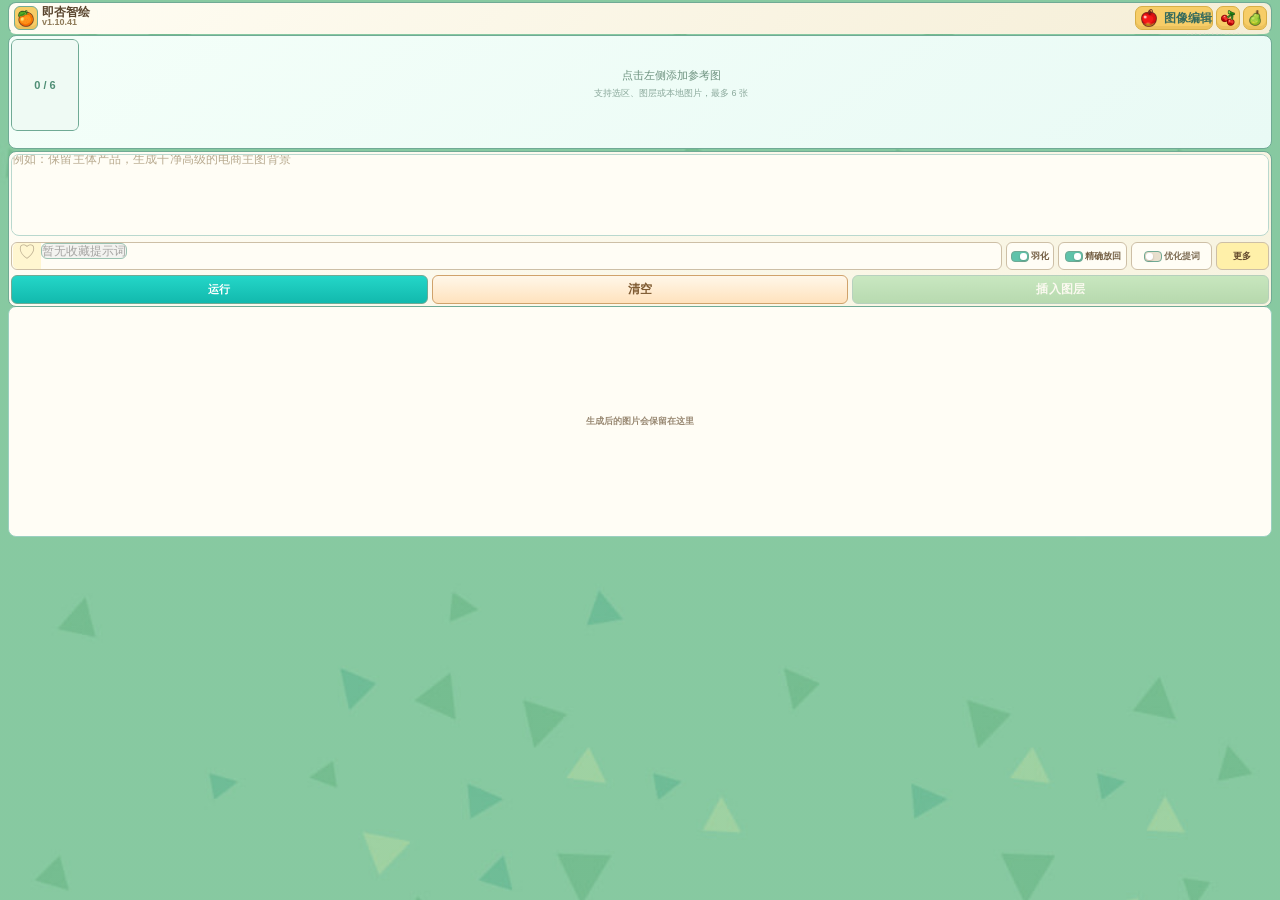
==== plugin/index.html @ f8a21dc6 "Restore Photoshop plugin v1.10.41" ====
<!doctype html>
<html lang="zh-CN">
  <head>
    <meta charset="UTF-8" />
    <meta name="viewport" content="width=device-width, initial-scale=1.0" />
  <title></title>
  <link rel="stylesheet" href="styles-v1.7.77.css?v=1.10.41" />
  <style>
    #referenceList > #referenceAddWrap {
      position: relative !important;
      display: block !important;
      flex: 0 0 68px !important;
      width: 68px !important;
      min-width: 68px !important;
      max-width: 68px !important;
      height: 92px !important;
      min-height: 92px !important;
      max-height: 92px !important;
      margin: 0 1px 0 0 !important;
      border-radius: 6px !important;
      overflow: hidden !important;
    }

    #referenceList > #referenceAddWrap > #referenceAdd {
      display: block !important;
      width: 68px !important;
      min-width: 68px !important;
      max-width: 68px !important;
      height: 92px !important;
      min-height: 92px !important;
      max-height: 92px !important;
      border-radius: 6px !important;
    }

    #referenceList > #referenceAddWrap.is-menu-open {
      overflow: visible !important;
    }

    #referenceList:not(.has-references)::before,
    #referenceList:not(.has-references)::after,
    #referenceQuickActions,
    #referenceQuickActions * {
      display: none !important;
      content: none !important;
      visibility: hidden !important;
      opacity: 0 !important;
      pointer-events: none !important;
    }
  </style>
  </head>
  <body>
    <main id="appShell" class="app-shell" style="padding-top:0;margin-top:0;">
      <div class="plugin-identity" style="margin-top:0;">
        <div id="brandSettingsOpen" class="brand-lockup" role="button" tabindex="0" title="检查更新" aria-label="检查即杏智绘更新" style="position:absolute;left:5px;top:50%;transform:translateY(-50%);width:88px;">
          <span class="brand-icon-shell" aria-hidden="true">
            <img class="brand-icon" src="assets/animal-island-ui/images/brand-fruit-logo.png" alt="" />
          </span>
          <div class="brand-copy">
            <strong id="pluginName" class="plugin-name">即杏智绘</strong>
            <span id="pluginVersion" class="plugin-version" role="button" tabindex="0" title="检查更新">v1.10.41</span>
          </div>
        </div>
        <div id="notificationLayer" class="notification-layer is-hidden" aria-live="polite">
          <div id="status" class="status-bar is-hidden" role="status">
            <span id="statusIcon" class="status-dot" aria-hidden="true">i</span>
            <div class="status-copy">
              <strong id="statusTitle">准备就绪</strong>
              <small id="statusDetail">请先在 Photoshop 中框选要修改的区域</small>
            </div>
            <span id="statusClose" class="status-close" role="button" tabindex="0" aria-label="关闭通知">X</span>
          </div>
        </div>
        <nav id="workspaceTabs" class="workspace-tabs" aria-label="工作页面">
          <span class="workspace-tab-shell is-active"><img class="workspace-shell-icon" src="assets/animal-island-ui/images/menu-fruit-editor.png" alt="" /><span class="workspace-shell-label workspace-shell-label-editor">图像编辑</span><button id="editorWorkspaceTab" class="workspace-tab is-active" type="button" aria-selected="true" aria-label="图像编辑"></button></span>
          <span class="workspace-tab-shell workspace-tab-shell-outfit" hidden aria-hidden="true"><img class="workspace-shell-icon" src="assets/animal-island-ui/images/menu-fruit-outfit.png" alt="" /><span class="workspace-shell-label workspace-shell-label-outfit">模特换装</span><button id="outfitWorkspaceTab" class="workspace-tab" type="button" aria-selected="false" aria-label="模特换装" tabindex="-1"></button></span>
          <span class="workspace-tab-shell"><img class="workspace-shell-icon" src="assets/animal-island-ui/images/menu-fruit-arena.png" alt="" /><span class="workspace-shell-label workspace-shell-label-library">词库</span><button id="styleLibraryOpen" class="workspace-tab style-library-open" type="button" aria-selected="false" aria-label="打开 GPT-Image2 词库" title="词库"></button></span>
          <span class="workspace-tab-shell"><img class="workspace-shell-icon" src="assets/animal-island-ui/images/menu-fruit-settings.png" alt="" /><span class="workspace-shell-label workspace-shell-label-settings">设置</span><button id="settingsWorkspaceTab" class="workspace-tab" type="button" aria-selected="false" aria-label="设置"></button></span>
        </nav>
      </div>
      <div id="editorWorkspace" class="workspace-view">

      <section class="workflow-card source-card">
        <div id="referenceStrip" class="reference-strip">
          <div id="referenceList" class="reference-list" aria-live="polite">
            <span id="referenceEmptyHint" class="reference-hint">点击左侧添加参考图<br /><small>支持选区、图层或本地图片，最多 6 张</small></span>
            <div id="referenceAddWrap" class="reference-add-wrap">
            <button id="referenceAdd" class="reference-add" type="button" aria-label="添加参考图" aria-expanded="false" title="选择参考图来源">
              <span class="reference-add-symbol" aria-hidden="true"></span>
              <span id="referenceCount" class="reference-add-count">0 / 6</span>
            </button>
            <div id="referenceSourceMenu" class="reference-source-menu is-menu-hidden" role="menu" aria-label="参考图来源">
              <button id="referenceFromSelection" type="button" role="menuitem">选区</button>
              <button id="referenceFromLayer" type="button" role="menuitem">图层</button>
              <button id="referenceFromLocal" type="button" role="menuitem">本地</button>
            </div>
            <div id="referenceQuickActions" class="reference-quick-actions" aria-label="参考图操作" style="display:none !important;">
              <button id="referenceQuickLayer" class="reference-quick-button" type="button" style="position:absolute !important;top:8px !important;left:8px !important;right:8px !important;width:auto !important;height:24px !important;display:block !important;">图层</button>
              <button id="referenceQuickSelection" class="reference-quick-button" type="button" style="position:absolute !important;top:40px !important;left:8px !important;right:8px !important;width:auto !important;height:24px !important;display:block !important;">选区</button>
              <button id="referenceQuickClear" class="reference-quick-button reference-quick-clear" type="button" style="position:absolute !important;top:72px !important;left:8px !important;right:8px !important;width:auto !important;height:24px !important;display:block !important;">清空</button>
            </div>
            </div>
          </div>
        </div>

      </section>

      <section class="workflow-card prompt-area prompt-card" aria-labelledby="promptHeading">
        <div class="section-heading compact">
          <h2 id="promptHeading"><span class="section-number" aria-hidden="true">02</span>提示词</h2>
          <div id="promptMentionMenu" class="prompt-mention-menu is-hidden" role="listbox" aria-label="选择参考图标记"></div>
          <span id="promptCount">0 / 20000 · Ctrl+Enter 运行</span>
        </div>
        <div class="prompt-editor-shell">
          <textarea
            id="prompt"
            class="prompt-editor"
            rows="5"
            maxlength="20000"
            placeholder="例如：保留主体产品，生成干净高级的电商主图背景"
          ></textarea>
          <textarea id="promptContinuationCapture" class="prompt-continuation-capture is-hidden" maxlength="20000" tabindex="-1" aria-label="继续输入提示词"></textarea>
          <span id="promptContinuationCaret" class="prompt-continuation-caret is-hidden" aria-hidden="true"></span>
        </div>
        <div id="promptOptimizationReview" class="prompt-optimization-review is-hidden" role="region" aria-labelledby="promptOptimizationReviewTitle" aria-hidden="true">
          <section class="prompt-optimization-dialog">
            <div class="prompt-optimization-heading">
              <h2 id="promptOptimizationReviewTitle">优化结果预览</h2>
            </div>
            <div class="prompt-editor-shell prompt-optimization-result-shell">
              <textarea id="promptOptimizationResult" class="prompt-editor" rows="5" readonly aria-label="优化后的提示词"></textarea>
            </div>
            <div class="prompt-optimization-actions">
              <button id="promptOptimizationKeep" class="action-button" type="button">保留原文</button>
              <button id="promptOptimizationAccept" class="primary-button" type="button">采用优化稿</button>
            </div>
          </section>
        </div>
        <div class="prompt-actions-row" aria-label="提示词工具">
          <div class="favorite-prompt-control">
            <button id="favoritePrompt" class="utility-button prompt-tool-button" type="button" aria-label="收藏提示词" aria-pressed="false" title="收藏提示词" disabled><span class="favorite-heart" aria-hidden="true">&#x2661;</span></button>
            <div class="prompt-library-slot">
              <select id="promptLibrary" aria-label="收藏提示词" disabled>
                <option value="">暂无收藏提示词</option>
              </select>
            </div>
          </div>
          <div class="prompt-inline-switches">
          <label id="maskFeatherControl" class="precision-row" for="maskFeatherEnabled" role="switch" tabindex="0" aria-checked="true" title="羽化蒙版：默认50px，可在设置中修改">
            <input id="maskFeatherEnabled" class="prompt-optimizer-input" type="checkbox" checked />
            <span class="prompt-optimizer-switch" aria-hidden="true"><span class="prompt-optimizer-knob"></span></span>
            <span class="precision-label">羽化</span>
          </label>
          <label id="precisionPlacementToggle" class="precision-row" for="precisionPlacement" role="switch" tabindex="0" aria-checked="true" title="精确放回原选区位置、尺寸和蒙版">
            <input id="precisionPlacement" class="prompt-optimizer-input" type="checkbox" checked />
            <span class="prompt-optimizer-switch" aria-hidden="true"><span class="prompt-optimizer-knob"></span></span>
            <span class="precision-label">精确放回</span>
          </label>
          <label id="optimizePromptToggle" class="precision-row prompt-optimizer-toggle" for="optimizePromptBeforeRun" role="switch" tabindex="0" aria-checked="false" title="运行前使用参考图和提示词进行优化">
            <input id="optimizePromptBeforeRun" class="prompt-optimizer-input" type="checkbox" />
            <span class="prompt-optimizer-switch" aria-hidden="true"><span class="prompt-optimizer-knob"></span></span>
            <span class="precision-label prompt-optimizer-label">优化提词</span>
          </label>

          </div>
          <button id="editorMoreToggle" class="utility-button prompt-tool-button" type="button" aria-expanded="false" aria-controls="editorMorePanel"><span>更多</span></button>
        </div>
        <div class="prompt-editor-actions">
          <button id="run" class="primary-button" type="button">运行</button>
          <button id="editorClear" class="action-button" type="button">清空</button>
          <button id="insert" class="action-button" type="button" disabled>插入图层</button>
        </div>
        <div id="editorMorePanel" class="editor-more-panel is-hidden" role="region" aria-label="更多设置">
      <div class="auto-repair-controls" aria-label="自动修图">
          <select id="autoRepairPart" aria-label="自动识别区域">
            <option value="auto">自动识别</option><option value="head">头</option>
            <option value="upper">上衣</option><option value="lower">下装</option><option value="shoes">鞋</option>
          </select>
          <button id="autoRepairDetect" class="action-button" type="button" title="仅本地识别选区，不生成、不计费">自动框选</button>
          <button id="autoRepairRun" class="primary-button" type="button" title="请先添加参考图；自动框选、修图并精确回填一张">一键修图</button>
        </div>
        <div class="parameter-row">
          <div class="parameter-field model-field">
            <span>模型渠道</span>
            <select id="modelChannel">
              <option value="gpt-image-2.5-sunburst" data-short-label="2.5 Subrt" selected>Image 2.5 Subrt</option>
              <option value="gpt-image-2.6-sunburst" data-short-label="2.6 Subrt">Image 2.6 Subrt</option>
              <option value="gpt-image-2.5-flare" data-short-label="2.5 Flare">Image 2.5 Flare</option>
              <option value="gemini-nano-banana-2.1">Gemini 2.1</option>
              <option value="seedream-5.5">Seedream 5.5</option>
            </select>
          </div>

          <div class="parameter-field ratio-field">
            <span>工作模式 / 比例</span>
            <select id="aspectRatio">
              <option value="auto" selected>修图模式</option>
              <option value="1:1">1:1</option>
              <option value="16:9">16:9</option>
              <option value="9:16">9:16</option>
              <option value="4:3">4:3</option>
              <option value="3:4">3:4</option>
              <option value="3:2">3:2</option>
              <option value="2:3">2:3</option>
              <option value="3:1">3:1</option>
              <option value="1:3">1:3</option>
              <option value="21:9">21:9</option>
              <option value="9:21">9:21</option>
              <option value="5:4">5:4</option>
              <option value="4:5">4:5</option>
              <option value="4:1">4:1</option>
              <option value="1:4">1:4</option>
              <option value="8:1">8:1</option>
              <option value="1:8">1:8</option>
              <option value="2:1">2:1</option>
              <option value="1:2">1:2</option>
            </select>
          </div>

          <div class="parameter-field resolution-field">
            <span>分辨率</span>
            <select id="resolution">
              <option value="1K" selected>1K</option>
              <option value="2K">2K</option>
              <option value="4K">4K</option>
            </select>
          </div>

          <div class="parameter-field count-field">
            <span>生成数量</span>
            <select id="generationCount">
              <option value="1" selected>1 张</option>
              <option value="2">2 张</option>
              <option value="3">3 张</option>
              <option value="4">4 张</option>
            </select>
          </div>
        </div>

        </div>
      </section>

      </div>

      <section id="outfitWorkspace" class="outfit-workspace workspace-view is-hidden" aria-label="创作工具" hidden aria-hidden="true">
        <nav class="creative-tool-tabs" aria-label="创作工具菜单">
          <button id="creativeOutfitTab" class="creative-tool-tab is-active" type="button" aria-selected="true">模特换装</button>
          <button id="creativeProductTab" class="creative-tool-tab" type="button" aria-selected="false">商品主图 / 场景图</button>
          <button id="creativePendingTabOne" class="creative-tool-tab" type="button" aria-selected="false">待添加</button>
          <button id="creativePendingTabTwo" class="creative-tool-tab" type="button" aria-selected="false">待添加</button>
        </nav>
        <div id="outfitPrimaryActions" class="primary-actions outfit-primary-actions outfit-primary-actions-fixed">
          <button id="outfitRun" class="primary-button" type="button">开始换装</button>
          <button id="outfitStop" class="action-button" type="button" disabled>停止</button>
          <button id="outfitInsert" class="action-button" type="button" disabled>插入图层</button>
        </div>

        <div id="creativeOutfitPanel">
        <div class="outfit-metrics" aria-label="换装任务状态">
          <div class="outfit-metric-card">
            <span>模特姿势图</span>
            <strong id="outfitTargetMetric">未获取</strong>
            <small>选区、图层或本地添加</small>
          </div>
          <div class="outfit-metric-card">
            <span>服装参考</span>
            <strong id="outfitGarmentMetric">0 张</strong>
            <small>选区、图层或本地添加</small>
          </div>
          <div class="outfit-metric-card">
            <span>生成任务</span>
            <strong id="outfitTaskMetric">0 个</strong>
            <small>并发/历史查询</small>
          </div>
          <div class="outfit-metric-card">
            <span>生成结果</span>
            <strong id="outfitResultMetric">0 张</strong>
            <small>下方历史可复用</small>
          </div>
        </div>

        <section class="workflow-card outfit-source-card" aria-labelledby="outfitSourceHeading">
          <div class="section-heading compact">
            <h2 id="outfitSourceHeading"><span class="section-number" aria-hidden="true">01</span>换装素材</h2>
            <span id="outfitReferenceCount" class="count-badge">0 张服装参考</span>
          </div>
          <div class="outfit-source-grid">
            <div class="outfit-source-item is-target">
              <div class="outfit-source-label">
                <strong>模特姿势图</strong>
                <span>必填 · 决定姿势与回填位置</span>
              </div>
              <div id="outfitTargetAddWrap" class="outfit-material-tile outfit-target-tile">
                <img id="outfitTargetPreview" class="outfit-preview-image is-hidden" alt="模特姿势图预览" />
                <button id="outfitCaptureTarget" class="reference-add outfit-material-add" type="button" aria-label="添加模特姿势图" aria-expanded="false" title="选择模特姿势图来源">
                  <span id="outfitTargetEmpty" class="outfit-add-glyph" aria-hidden="true">＋</span>
                </button>
                <div id="outfitTargetSourceMenu" class="reference-source-menu outfit-material-menu is-menu-hidden" role="menu" aria-label="模特姿势图来源">
                  <button id="outfitAddTargetSelection" type="button" role="menuitem">从选区获取</button>
                  <button id="outfitAddTargetLayer" type="button" role="menuitem">从图层获取</button>
                  <button id="outfitAddTargetLocal" type="button" role="menuitem">从本地添加</button>
                </div>
                <button id="outfitClearTarget" class="reference-remove outfit-material-remove is-hidden" type="button" aria-label="移除模特姿势图">×</button>
              </div>
            </div>

            <div class="outfit-source-item is-face">
              <div class="outfit-source-label">
                <strong>模特人脸图</strong>
                <span>必填 · 保持人物身份</span>
              </div>
              <div id="outfitFaceAddWrap" class="outfit-material-tile">
                <img id="outfitFacePreview" class="outfit-preview-image is-hidden" alt="模特人脸图预览" />
                <button id="outfitFaceAdd" class="reference-add outfit-material-add" type="button" aria-label="添加模特人脸图" aria-expanded="false" title="选择模特人脸图来源">
                  <span id="outfitFaceEmpty" class="outfit-add-glyph" aria-hidden="true">＋</span>
                </button>
                <div id="outfitFaceSourceMenu" class="reference-source-menu outfit-material-menu is-menu-hidden" role="menu" aria-label="模特人脸图来源">
                  <button id="outfitAddFaceSelection" type="button" role="menuitem">从选区获取</button>
                  <button id="outfitAddFaceLayer" type="button" role="menuitem">从图层获取</button>
                  <button id="outfitAddFaceLocal" type="button" role="menuitem">从本地添加</button>
                </div>
                <button id="outfitClearFace" class="reference-remove outfit-material-remove is-hidden" type="button" aria-label="移除模特人脸图">×</button>
              </div>
            </div>

            <div class="outfit-source-item outfit-background-reference is-background">
              <div class="outfit-source-label outfit-background-label">
                <strong>场景背景图</strong>
                <span id="outfitBackgroundOrdinal">选填 · 生成时作为附图4</span>
              </div>
              <div id="outfitBackgroundAddWrap" class="outfit-material-tile outfit-background-tile">
                <img id="outfitBackgroundPreview" class="outfit-preview-image is-hidden" alt="场景背景图预览" />
                <button id="outfitBackgroundAdd" class="reference-add outfit-material-add" type="button" aria-label="添加场景背景图" aria-expanded="false" title="选择场景背景图来源">
                  <span id="outfitBackgroundEmpty" class="outfit-add-glyph" aria-hidden="true">＋</span>
                </button>
                <div id="outfitBackgroundSourceMenu" class="reference-source-menu outfit-material-menu is-menu-hidden" role="menu" aria-label="场景背景图来源">
                  <button id="outfitAddBackgroundSelection" type="button" role="menuitem">从选区获取</button>
                  <button id="outfitAddBackgroundLayer" type="button" role="menuitem">从图层获取</button>
                  <button id="outfitAddBackgroundLocal" type="button" role="menuitem">从本地添加</button>
                </div>
                <button id="outfitClearBackground" class="reference-remove outfit-material-remove is-hidden" type="button" aria-label="移除场景背景图">×</button>
              </div>
            </div>

          </div>
        </section>

        <section class="workflow-card outfit-settings-card" aria-labelledby="outfitSettingsHeading">
          <div class="section-heading compact">
            <h2 id="outfitSettingsHeading"><span class="section-number" aria-hidden="true">02</span>服饰参考方式</h2>
          </div>

          <div class="outfit-type-row" role="radiogroup" aria-label="换装范围">
            <button class="outfit-type-option is-selected" type="button" role="radio" data-outfit-mode="full" aria-checked="true">
              <span class="outfit-type-radio-dot" aria-hidden="true"></span>
              <span class="outfit-type-copy"><strong>全身服装</strong></span>
            </button>
            <button class="outfit-type-option" type="button" role="radio" data-outfit-mode="separates" aria-checked="false">
              <span class="outfit-type-radio-dot" aria-hidden="true"></span>
              <span class="outfit-type-copy"><strong>上衣+裤子</strong></span>
            </button>
            <button class="outfit-type-option" type="button" role="radio" data-outfit-mode="separatesShoes" aria-checked="false">
              <span class="outfit-type-radio-dot" aria-hidden="true"></span>
              <span class="outfit-type-copy"><strong>上衣+裤子+鞋</strong></span>
            </button>
          </div>

          <div class="outfit-garment-section">
            <div id="outfitGarmentList" class="outfit-garment-list slots-1" aria-live="polite">
              <div id="outfitGarmentSlot0" class="outfit-garment-thumb is-empty">
                <div class="outfit-garment-slot-heading">
                  <strong id="outfitGarmentSlotLabel0">模特全身服饰图</strong><span>必填</span>
                </div>
                <div id="outfitGarmentSlotPreview0" class="outfit-garment-slot-preview outfit-material-tile">
                  <img id="outfitGarmentSlotImage0" class="is-hidden" alt="模特全身服饰图" />
                  <button id="outfitGarmentSlotAdd0" class="reference-add outfit-material-add" type="button" data-outfit-garment-menu="0" aria-label="添加模特全身服饰图" aria-expanded="false">
                    <span id="outfitGarmentSlotEmpty0" class="outfit-add-glyph" aria-hidden="true">＋</span>
                  </button>
                  <div class="reference-source-menu outfit-material-menu is-menu-hidden" role="menu" aria-label="模特全身服饰图来源">
                    <button id="outfitGarmentSlotSelection0" type="button" role="menuitem" data-outfit-garment-selection="0">从选区获取</button>
                    <button id="outfitGarmentSlotLayer0" type="button" role="menuitem" data-outfit-garment-layer="0">从图层获取</button>
                    <button id="outfitGarmentSlotLocal0" type="button" role="menuitem" data-outfit-garment-local="0">从本地添加</button>
                  </div>
                  <button id="outfitGarmentSlotRemove0" class="reference-remove outfit-material-remove is-hidden" type="button" data-outfit-garment-remove="0" aria-label="移除模特全身服饰图">×</button>
                </div>
              </div>
              <div id="outfitGarmentSlot1" class="outfit-garment-thumb is-empty outfit-static-extra-slot">
                <div class="outfit-garment-slot-heading">
                  <strong id="outfitGarmentSlotLabel1">模特裤子/下装图</strong><span>必填</span>
                </div>
                <div id="outfitGarmentSlotPreview1" class="outfit-garment-slot-preview outfit-material-tile">
                  <img id="outfitGarmentSlotImage1" class="is-hidden" alt="模特裤子/下装图" />
                  <button id="outfitGarmentSlotAdd1" class="reference-add outfit-material-add" type="button" data-outfit-garment-menu="1" aria-label="添加模特裤子/下装图" aria-expanded="false">
                    <span id="outfitGarmentSlotEmpty1" class="outfit-add-glyph" aria-hidden="true">＋</span>
                  </button>
                  <div class="reference-source-menu outfit-material-menu is-menu-hidden" role="menu" aria-label="模特裤子/下装图来源">
                    <button id="outfitGarmentSlotSelection1" type="button" role="menuitem" data-outfit-garment-selection="1">从选区获取</button>
                    <button id="outfitGarmentSlotLayer1" type="button" role="menuitem" data-outfit-garment-layer="1">从图层获取</button>
                    <button id="outfitGarmentSlotLocal1" type="button" role="menuitem" data-outfit-garment-local="1">从本地添加</button>
                  </div>
                  <button id="outfitGarmentSlotRemove1" class="reference-remove outfit-material-remove is-hidden" type="button" data-outfit-garment-remove="1" aria-label="移除模特裤子/下装图">×</button>
                </div>
              </div>
              <div id="outfitGarmentSlot2" class="outfit-garment-thumb is-empty outfit-static-extra-slot">
                <div class="outfit-garment-slot-heading">
                  <strong id="outfitGarmentSlotLabel2">模特鞋子图</strong><span>必填</span>
                </div>
                <div id="outfitGarmentSlotPreview2" class="outfit-garment-slot-preview outfit-material-tile">
                  <img id="outfitGarmentSlotImage2" class="is-hidden" alt="模特鞋子图" />
                  <button id="outfitGarmentSlotAdd2" class="reference-add outfit-material-add" type="button" data-outfit-garment-menu="2" aria-label="添加模特鞋子图" aria-expanded="false">
                    <span id="outfitGarmentSlotEmpty2" class="outfit-add-glyph" aria-hidden="true">＋</span>
                  </button>
                  <div class="reference-source-menu outfit-material-menu is-menu-hidden" role="menu" aria-label="模特鞋子图来源">
                    <button id="outfitGarmentSlotSelection2" type="button" role="menuitem" data-outfit-garment-selection="2">从选区获取</button>
                    <button id="outfitGarmentSlotLayer2" type="button" role="menuitem" data-outfit-garment-layer="2">从图层获取</button>
                    <button id="outfitGarmentSlotLocal2" type="button" role="menuitem" data-outfit-garment-local="2">从本地添加</button>
                  </div>
                  <button id="outfitGarmentSlotRemove2" class="reference-remove outfit-material-remove is-hidden" type="button" data-outfit-garment-remove="2" aria-label="移除模特鞋子图">×</button>
                </div>
              </div>
            </div>
          </div>

          <label class="outfit-prompt-field" for="outfitPrompt">
            <span>画面风格与电商要求 <small>选填</small></span>
            <span class="prompt-editor-shell unified-input-shell outfit-input-shell">
              <textarea id="outfitPrompt" class="unified-input-control outfit-input-control" maxlength="20000" placeholder="例如：天猫高级感棚拍、白底主图、自然站姿、服装细节清晰"></textarea>
            </span>
          </label>

          <label class="outfit-prompt-field" for="outfitExtraPrompt">
            <span>补充要求 <small>选填</small></span>
            <span class="prompt-editor-shell unified-input-shell outfit-input-shell">
              <textarea id="outfitExtraPrompt" class="unified-input-control outfit-input-control" maxlength="20000" placeholder="例如：保留人物脸部、发型、姿势和背景，只替换选区内服装"></textarea>
            </span>
          </label>

          <div class="outfit-parameter-row">
            <div class="parameter-field model-field">
              <span>模型渠道</span>
              <select id="outfitModelChannel">
                <option value="gemini-nano-banana-2.1">Gemini 2.1</option>
                <option value="seedream-5.5">Seedream 5.5</option>
                <option value="gpt-image-2.5-sunburst" data-short-label="2.5 Subrt" selected>Image 2.5 Subrt</option>
                <option value="gpt-image-2.6-sunburst" data-short-label="2.6 Subrt">Image 2.6 Subrt</option>
                <option value="gpt-image-2.5-flare" data-short-label="2.5 Flare">Image 2.5 Flare</option>
              </select>
            </div>
            <div class="parameter-field resolution-field">
              <span>分辨率</span>
            <select id="outfitResolution">
              <option value="1K" selected>1K</option>
              <option value="1.5K">1.5K</option>
              <option value="2K">2K</option>
            </select>
            </div>
            <div class="parameter-field count-field">
              <span>生成数量</span>
              <select id="outfitGenerationCount">
                <option value="1" selected>1 张</option>
                <option value="2">2 张</option>
                <option value="3">3 张</option>
                <option value="4">4 张</option>
              </select>
            </div>
          </div>

        </section>
        </div>

        <section id="creativeToolPlaceholder" class="workflow-card creative-tool-placeholder is-hidden" aria-live="polite">
          <strong id="creativeToolPlaceholderTitle">商品主图 / 场景图</strong>
          <span id="creativeToolPlaceholderText">选择素材和模板后即可生成。</span>
        </section>

        <section id="creativeProductPanel" class="creative-product-panel is-hidden" aria-label="商品主图和场景图">
          <section class="workflow-card product-brief-card" aria-labelledby="productBriefHeading">
            <div class="section-heading compact">
              <h2 id="productBriefHeading"><span class="section-number" aria-hidden="true">01</span>商品素材</h2>
              <span id="productReferenceCount" class="count-badge">0 张参考</span>
            </div>
            <div class="product-reference-grid">
              <div class="product-reference-slot">
                <div class="product-slot-heading"><strong>商品主体</strong><small>必填</small></div>
                <div id="productMainReferenceTile" class="product-reference-tile">
                  <img id="productMainReferenceImage" class="is-hidden" alt="商品主体预览" />
                  <button id="productMainReferenceAdd" class="reference-add" type="button" aria-label="添加商品主体" aria-expanded="false" title="从选区、图层或本地添加商品主体"><span class="reference-add-symbol" aria-hidden="true"></span></button>
                  <div id="productMainReferenceMenu" class="reference-source-menu product-reference-menu is-menu-hidden" role="menu" aria-label="商品主体来源"><button id="productMainFromSelection" type="button" role="menuitem">从选区获取</button><button id="productMainFromLayer" type="button" role="menuitem">从图层获取</button><button id="productMainFromLocal" type="button" role="menuitem">从本地添加</button></div>
                  <button id="productMainReferenceRemove" class="reference-remove product-reference-remove is-hidden" type="button" aria-label="移除商品主体">×</button>
                </div>
              </div>
              <div class="product-reference-slot">
                <div class="product-slot-heading"><strong>场景参考</strong><small>可选</small></div>
                <div id="productSceneReferenceTile" class="product-reference-tile">
                  <img id="productSceneReferenceImage" class="is-hidden" alt="场景参考预览" />
                  <button id="productSceneReferenceAdd" class="reference-add" type="button" aria-label="添加场景参考" aria-expanded="false" title="从选区、图层或本地添加场景参考"><span class="reference-add-symbol" aria-hidden="true"></span></button>
                  <div id="productSceneReferenceMenu" class="reference-source-menu product-reference-menu is-menu-hidden" role="menu" aria-label="场景参考来源"><button id="productSceneFromSelection" type="button" role="menuitem">从选区获取</button><button id="productSceneFromLayer" type="button" role="menuitem">从图层获取</button><button id="productSceneFromLocal" type="button" role="menuitem">从本地添加</button></div>
                  <button id="productSceneReferenceRemove" class="reference-remove product-reference-remove is-hidden" type="button" aria-label="移除场景参考">×</button>
                </div>
              </div>
            </div>
            <p class="settings-note">商品主体会作为第一张参考图，场景参考会作为辅助参考图；原有历史和插入功能保持一致。</p>
          </section>

          <section class="workflow-card product-settings-card" aria-labelledby="productSettingsHeading">
            <div class="section-heading compact">
              <h2 id="productSettingsHeading"><span class="section-number" aria-hidden="true">02</span>主图设置</h2>
            </div>

            <div class="product-form-field product-type-field">
              <span class="product-field-label">主图类型</span>
              <div id="productTypeGroup" class="product-type-group" role="radiogroup" aria-label="主图类型">
                <button class="product-type-option is-selected" type="button" role="radio" aria-checked="true" data-product-type="clean">白底主图</button>
                <button class="product-type-option" type="button" role="radio" aria-checked="false" data-product-type="scene">场景主图</button>
                <button class="product-type-option" type="button" role="radio" aria-checked="false" data-product-type="studio">棚拍质感</button>
                <button class="product-type-option" type="button" role="radio" aria-checked="false" data-product-type="platform">平台风格图</button>
              </div>
            </div>

            <div class="product-form-grid">
              <label class="product-form-field" for="productCategory">
                <span class="product-field-label">商品品类</span>
                <span class="prompt-editor-shell unified-input-shell single-line-input-shell product-field-shell">
                  <input id="productCategory" class="unified-input-control single-line-input-control" type="text" value="鞋" maxlength="100" placeholder="例如：鞋、服装、数码产品" />
                </span>
              </label>
              <label class="product-form-field" for="productPlatform">
                <span class="product-field-label">平台 / 用途</span>
                <select id="productPlatform">
                  <option value="general" selected>通用电商</option>
                  <option value="tmall">淘宝天猫</option>
                  <option value="jd">京东</option>
                  <option value="pdd">拼多多</option>
                  <option value="redbook">小红书</option>
                  <option value="amazon">亚马逊</option>
                </select>
              </label>
            </div>

            <label class="product-form-field" for="productRetention">
              <span class="product-field-label">商品保留要求</span>
              <span class="prompt-editor-shell unified-input-shell product-textarea-shell">
                <textarea id="productRetention" class="unified-input-control product-form-textarea" maxlength="2000" placeholder="填写必须保持一致的商品细节">鞋子的一致</textarea>
              </span>
            </label>

            <label class="product-form-field" for="productBackgroundDescription">
              <span class="product-field-label">背景 / 风格要求</span>
              <span class="prompt-editor-shell unified-input-shell product-textarea-shell">
                <textarea id="productBackgroundDescription" class="unified-input-control product-form-textarea" maxlength="2000" placeholder="例如：干净白底、柔和棚拍光影、浅色高级背景"></textarea>
              </span>
            </label>

            <div class="product-form-grid product-form-grid-bottom">
              <label class="product-form-field" for="productComposition">
                <span class="product-field-label">构图方式</span>
                <select id="productComposition">
                  <option value="center" selected>居中突出</option>
                  <option value="fashion">时尚摄影</option>
                  <option value="detail">近景细节</option>
                  <option value="space">空间留白</option>
                  <option value="scene">场景融入</option>
                </select>
              </label>
              <div class="product-form-field product-brand-field">
                <span class="product-field-label">品牌包装</span>
                <button id="productProtectBrand" class="product-switch is-checked" type="button" role="switch" aria-checked="true">
                  <span class="product-switch-track" aria-hidden="true"><span class="product-switch-thumb"></span></span>
                  <span class="product-switch-label">严格保留</span>
                </button>
              </div>
            </div>

            <label class="product-form-field" for="productExtraPrompt">
              <span class="product-field-label">补充需求</span>
              <span class="prompt-editor-shell unified-input-shell product-textarea-shell">
                <textarea id="productExtraPrompt" class="unified-input-control product-form-textarea" maxlength="4000" placeholder="填写其他希望加入画面的要求"></textarea>
              </span>
            </label>
          </section>

          <section class="workflow-card product-output-card" aria-labelledby="productOutputHeading">
            <div class="section-heading compact">
              <h2 id="productOutputHeading"><span class="section-number" aria-hidden="true">03</span>输出设置</h2>
            </div>
            <div class="product-options-row">
              <label class="product-option-field"><span>输出比例</span><select id="productAspectRatio"><option value="1:1">1:1</option><option value="4:3">4:3</option><option value="3:4">3:4</option><option value="16:9">16:9</option><option value="9:16">9:16</option></select></label>
              <label class="product-option-field"><span>分辨率</span><select id="productResolution"><option value="1K" selected>1K</option><option value="1.5K">1.5K</option><option value="2K">2K</option><option value="4K">4K</option></select></label>
              <label class="product-option-field"><span>生成数量</span><select id="productGenerationCount"><option value="1" selected>1 张</option><option value="2">2 张</option><option value="3">3 张</option><option value="4">4 张</option></select></label>
            </div>
            <div class="primary-actions product-primary-actions"><button id="productRun" class="primary-button" type="button">生成商品图</button></div>
          </section>
        </section>
      </section>

      <section id="styleLibraryWorkspace" class="workspace-view style-library-workspace is-hidden" aria-label="GPT-Image2 词库">
        <section class="workflow-card style-library-card">
          <div class="style-library-heading">
            <div>
              <h2 id="styleLibraryTitle">GPT-Image2 词库</h2>
            </div>
            <p id="styleLibraryUpdateStatus" class="style-library-update-status" role="status" aria-live="polite">本地词库 · 打开时检查更新</p>
          </div>
          <div class="style-library-filters">
            <div class="style-library-search-shell">
              <input id="styleLibrarySearch" class="style-library-search" type="text" inputmode="search" autocomplete="off" placeholder="搜索模板、风格或场景" aria-label="搜索词库" />
            </div>
          </div>
          <div id="styleLibraryList" class="style-library-list" aria-live="polite"></div>
          <div class="style-library-footer">
            <span id="styleLibraryTotal" class="style-library-total">共 0 个</span>
            <div class="style-library-pagination" aria-label="词库分页">
              <button id="styleLibraryPrevious" type="button" aria-label="上一页">‹</button>
              <span id="styleLibraryPage" class="style-library-page-buttons">1 / 1</span>
              <button id="styleLibraryNext" type="button" aria-label="下一页">›</button>
            </div>
          </div>
        </section>
      </section>

      <div id="styleLibraryDetailOverlay" class="style-library-detail-overlay is-hidden" role="dialog" aria-modal="true" aria-labelledby="styleLibraryDetailTitle" tabindex="-1">
        <div class="style-library-detail-dialog">
          <button id="styleLibraryDetailClose" class="style-library-detail-close" type="button" aria-label="关闭详情" title="关闭详情">×</button>
          <div class="style-library-detail-media">
            <img id="styleLibraryDetailImage" alt="" />
            <span id="styleLibraryDetailImageEmpty" class="style-library-detail-image-empty">暂无预览图</span>
          </div>
          <div class="style-library-detail-body">
            <h2 id="styleLibraryDetailTitle">提示词详情</h2>
            <p id="styleLibraryDetailMeta" class="style-library-detail-meta"></p>
            <pre id="styleLibraryDetailPrompt" class="style-library-detail-prompt"></pre>
            <div class="style-library-detail-actions">
              <button id="styleLibraryDetailApply" class="primary-button" type="button">追加到提示词</button>
            </div>
          </div>
        </div>
      </div>

      <section id="settingsWorkspace" class="workspace-view settings-workspace is-hidden" aria-label="插件设置">
        <nav class="settings-section-tabs" aria-label="设置菜单">
          <button id="settingsKeysTab" class="settings-section-tab is-active" type="button" data-settings-section-tab="keys" aria-selected="true">密钥管理</button>
          <button id="settingsDefaultsTab" class="settings-section-tab" type="button" data-settings-section-tab="defaults" aria-selected="false">默认参数</button>
          <button id="settingsCostTab" class="settings-section-tab" type="button" data-settings-section-tab="cost" aria-selected="false">消费保护</button>
        </nav>

        <section class="workflow-card settings-card" data-settings-section-panel="keys" aria-labelledby="settingsApiHeading">
          <div class="section-heading compact">
            <h2 id="settingsApiHeading"><span class="section-number" aria-hidden="true">01</span>API 设置</h2>
            <span id="settingsApiState" class="settings-state">未检测</span>
          </div>
          <div class="settings-note" style="margin-top:-1px;">当前生效：<strong id="settingsActiveKeyState">API Key</strong></div>
          <label class="settings-field" for="settingsApiKey">
            <span>API Key</span>
            <div class="prompt-editor-shell unified-input-shell single-line-input-shell settings-secret-shell">
              <input id="settingsApiKey" class="unified-input-control settings-input" type="password" autocomplete="off" placeholder="输入 katu-sk-..." />
            </div>
          </label>
          <div class="settings-actions">
            <button id="settingsSaveApiKey" class="primary-button" type="button">保存密钥</button>
            <button id="settingsTestApi" class="action-button" type="button">测试连接</button>
          </div>
          <p class="settings-note">密钥只保存在本机 UXP 加密存储中；留空表示继续使用已保存的密钥。</p>
          <label class="settings-field" for="settingsPromptOptimizerKey">
            <span>提示词优化密钥</span>
            <div class="prompt-editor-shell unified-input-shell single-line-input-shell settings-secret-shell">
              <input id="settingsPromptOptimizerKey" class="unified-input-control settings-input" type="password" autocomplete="off" placeholder="输入 Veinac API Key" />
            </div>
          </label>
          <div class="settings-actions">
            <button id="settingsSavePromptOptimizerKey" class="primary-button" type="button">保存优化密钥</button>
            <span id="settingsPromptOptimizerKeyState" class="settings-state">未设置</span>
          </div>
          <p class="settings-note">提示词优化使用 Veinac 的 gpt-6.2-sol（low），会把当前参考图与提示词一起发送。</p>
        </section>

        <section class="workflow-card settings-card settings-defaults-card is-hidden" data-settings-section-panel="defaults" aria-labelledby="settingsDefaultHeading">
          <div class="section-heading compact">
              <h2 id="settingsDefaultHeading"><span class="section-number" aria-hidden="true">01</span>羽化设置</h2>
          </div>
          <label class="settings-field" for="settingsMaskFeatherRadius">
            <span>羽化范围</span>
            <div class="prompt-editor-shell unified-input-shell single-line-input-shell">
                <input id="settingsMaskFeatherRadius" class="unified-input-control settings-input" type="number" min="0" max="500" step="1" value="50" />
            </div>
          </label>
          <div class="settings-actions">
            <button id="settingsSaveDefaults" class="primary-button" type="button">保存羽化设置</button>
          </div>
        </section>

        <section class="workflow-card settings-card is-hidden" data-settings-section-panel="defaults" aria-labelledby="settingsCheckHeading">
          <div class="section-heading compact">
            <h2 id="settingsCheckHeading"><span class="section-number" aria-hidden="true">02</span>插件自检</h2>
            <span id="settingsCheckSummary" class="settings-state">尚未检查</span>
          </div>
          <div class="settings-check-grid" aria-live="polite">
            <div class="settings-check-row">
              <div class="settings-check-item"><span>Photoshop / UXP</span><strong id="checkPhotoshopState">未检查</strong></div>
              <div class="settings-check-item"><span>API 接口</span><strong id="checkApiState">未检查</strong></div>
              <div class="settings-check-item"><span>价格接口</span><strong id="checkPricingState">未检查</strong></div>
            </div>
            <div class="settings-check-row">
              <div class="settings-check-item"><span>历史接口</span><strong id="checkHistoryState">未检查</strong></div>
              <div class="settings-check-item"><span>本地存储</span><strong id="checkStorageState">未检查</strong></div>
              <div class="settings-check-item"><span>更新程序</span><strong id="checkUpdaterState">未检查</strong></div>
            </div>
          </div>
          <div class="settings-actions"><button id="settingsRunSelfCheck" class="primary-button" type="button">运行自检</button></div>
          <p id="settingsCheckDetail" class="settings-note">自检只读取接口状态，不会提交生图请求。</p>
        </section>

        <section class="workflow-card settings-card is-hidden" data-settings-section-panel="cost" aria-labelledby="settingsBudgetHeading">
          <div class="section-heading compact">
            <h2 id="settingsBudgetHeading"><span class="section-number" aria-hidden="true">01</span>费用保护</h2>
            <span id="settingsBudgetState" class="settings-state">未设置上限</span>
          </div>
          <div class="budget-summary-grid">
            <div><span>本次预计</span><strong id="budgetCurrentEstimate">--</strong></div>
            <div><span>今日累计</span><strong id="budgetTodayTotal">¥0.00</strong></div>
            <div><span>今日剩余</span><strong id="budgetTodayRemaining">不限</strong></div>
          </div>
          <label class="settings-field budget-limit-field" for="settingsDailyBudget">
            <span>每日上限（元，留空表示不限）</span>
            <div class="prompt-editor-shell unified-input-shell single-line-input-shell">
              <input id="settingsDailyBudget" class="unified-input-control settings-input" inputmode="decimal" type="text" placeholder="不限" />
            </div>
          </label>
          <div class="settings-actions"><button id="settingsSaveBudget" class="primary-button" type="button">保存费用设置</button><button id="settingsResetBudget" class="action-button" type="button">清除今日记录</button></div>
          <p class="settings-note">达到上限时会在发送付费请求前暂停；未核实价格的任务不会被计入，直到服务端返回实际价格。</p>
        </section>

        <section class="workflow-card settings-card settings-about is-hidden" data-settings-section-panel="defaults" aria-labelledby="settingsAboutHeading">
          <div class="section-heading compact">
            <h2 id="settingsAboutHeading"><span class="section-number" aria-hidden="true">03</span>插件</h2>
            <span id="settingsVersion">v1.10.41</span>
          </div>
          <div class="settings-actions">
            <button id="settingsCheckUpdate" class="action-button" type="button">检查更新</button>
            <button id="settingsBack" class="action-button" type="button">返回图像编辑</button>
          </div>
        </section>
      </section>

      <section id="resultPanel" class="result-panel">
        <div id="resultHistory" class="result-history" aria-label="生成历史" aria-live="polite">
          <span class="result-history-empty">生成后的图片会保留在这里</span>
        </div>
        <div id="resultHistoryPagination" class="result-history-pagination is-hidden" aria-label="生成历史分页">
          <span id="resultHistoryTotal">共 0 张</span>
          <button id="resultHistoryPrevious" type="button" aria-label="上一页">‹</button>
          <span id="resultHistoryPageButtons" class="result-history-page-buttons" aria-live="polite"></span>
          <button id="resultHistoryNext" type="button" aria-label="下一页">›</button>
        </div>
        <div class="result-hidden-stage" aria-hidden="true">
          <div id="resultStage" class="result-stage">
            <div id="resultEmpty" class="result-empty">No image yet.</div>
            <img id="resultImage" class="result-image is-hidden" alt="AI 生成结果预览" role="button" tabindex="0" title="点击放大预览" />
          </div>
          <div id="generationQueue" class="generation-queue is-hidden" aria-label="并发生成任务" aria-live="polite"></div>
        </div>
      </section>

    </main>

    <div id="resultPreviewOverlay" class="result-preview-overlay is-hidden" role="dialog" aria-modal="true" aria-label="生成结果放大预览">
      <div id="resultPreviewViewport" class="result-preview-viewport" tabindex="0" aria-label="生成结果大图预览">
        <img id="resultPreviewImage" class="result-preview-image" alt="生成结果放大图" draggable="false" />
      </div>
      <div class="result-preview-actions">
        <button id="resultPreviewClose" class="result-preview-close" type="button" aria-label="关闭预览">关闭</button>
        <button id="resultPreviewSave" class="result-preview-save" type="button" aria-label="保存至本地">保存至本地</button>
        <button id="resultPreviewCopyPrompt" class="result-preview-copy-prompt" type="button" aria-label="复制提示词">复制提示词</button>
        <span id="resultPreviewResolution" class="result-preview-resolution" aria-label="图片分辨率">--</span>
      </div>
    </div>

    <div id="taskDrawerOverlay" class="task-drawer-overlay is-drawer-hidden" role="dialog" aria-modal="true" aria-labelledby="taskDrawerTitle">
      <aside class="task-drawer">
        <div class="task-drawer-heading">
          <div>
            <span class="task-drawer-kicker">生成任务</span>
            <strong id="taskDrawerTitle">任务详情</strong>
          </div>
          <button id="taskDrawerClose" class="task-drawer-close" type="button" aria-label="关闭任务详情">×</button>
        </div>
        <div class="task-drawer-preview">
          <img id="taskDrawerImage" alt="任务生成图" />
        </div>
        <div class="task-drawer-meta">
          <span id="taskDrawerModel">模型：--</span>
          <span id="taskDrawerSize">尺寸：--</span>
          <span id="taskDrawerTime">时间：--</span>
        </div>
        <div class="task-drawer-prompt">
          <strong>提示词</strong>
          <p id="taskDrawerPrompt">--</p>
        </div>
        <div class="task-drawer-actions">
          <button id="taskDrawerReuse" class="action-button" type="button">复用</button>
          <button id="taskDrawerInsert" class="primary-button" type="button">插入图层</button>
        </div>
      </aside>
    </div>

    <div id="keyOverlay" class="key-overlay is-hidden" role="dialog" aria-modal="true" aria-labelledby="keyTitle">
      <div class="key-card">
        <h2 id="keyTitle">首次运行需要 API Key</h2>
        <p>密钥只加密保存在本机，不会写入插件文件或显示在主界面。</p>
        <div class="prompt-editor-shell unified-input-shell single-line-input-shell secret-editor-shell">
          <input
            id="keyInput"
            class="unified-input-control secret-editor"
            type="password"
            aria-label="API Key"
            placeholder="请输入 API Key"
          />
        </div>
        <div id="keyError" class="key-error" aria-live="polite"></div>
        <div class="key-actions">
          <button id="cancelKey" class="action-button" type="button">取消</button>
          <button id="saveKey" class="primary-button" type="button">保存并继续</button>
        </div>
      </div>
    </div>

  <script src="main-v1.7.77.js?v=1.10.41"></script>
  </body>
</html>
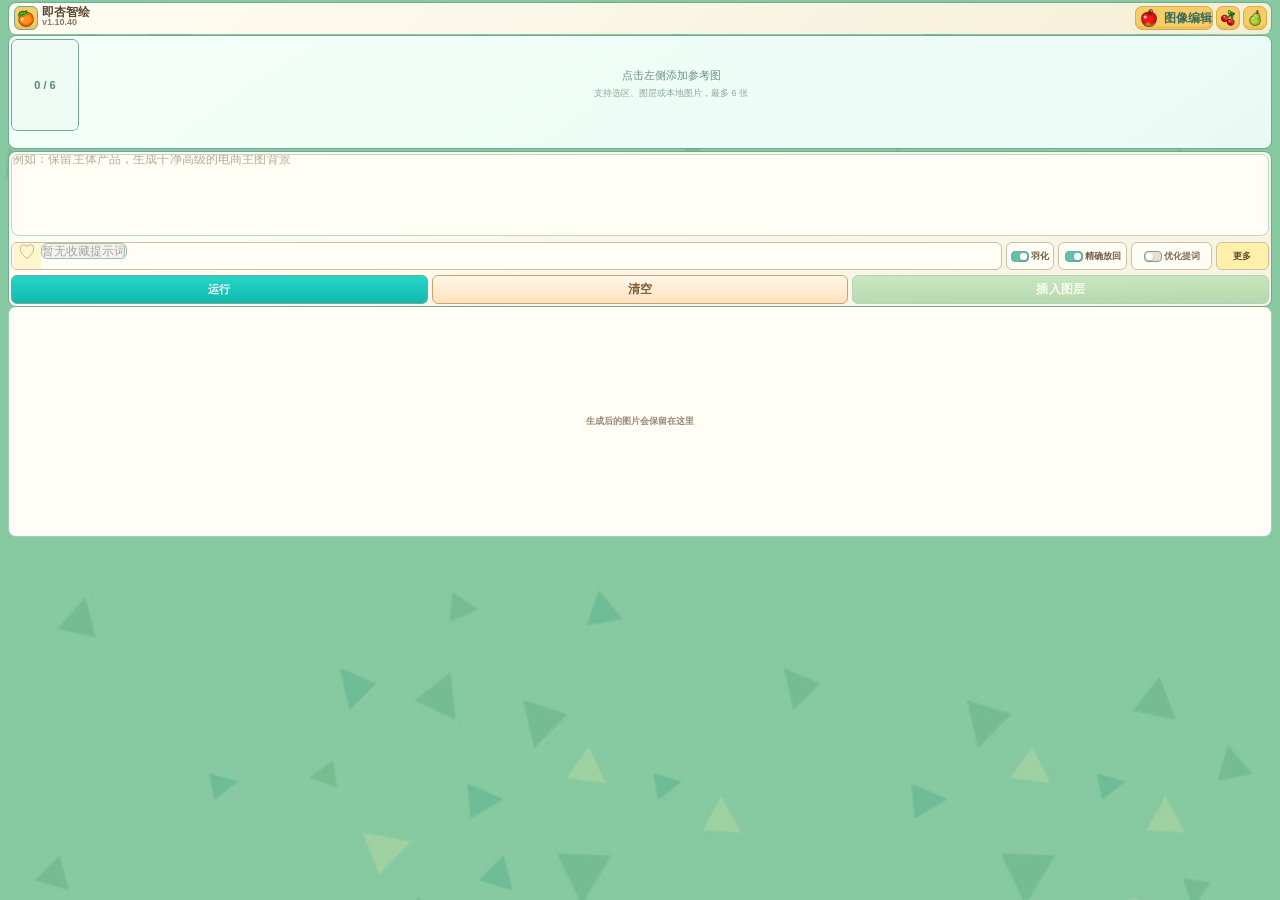
==== commit e4a858c2: "Restore Photoshop plugin v1.10.40" ====
--- a/plugin/index.html
+++ b/plugin/index.html
@@ -4,7 +4,7 @@
     <meta charset="UTF-8" />
     <meta name="viewport" content="width=device-width, initial-scale=1.0" />
   <title></title>
-  <link rel="stylesheet" href="styles-v1.7.77.css?v=1.10.41" />
+  <link rel="stylesheet" href="styles-v1.7.77.css?v=1.10.40" />
   <style>
     #referenceList > #referenceAddWrap {
       position: relative !important;
@@ -57,7 +57,7 @@
           </span>
           <div class="brand-copy">
             <strong id="pluginName" class="plugin-name">即杏智绘</strong>
-            <span id="pluginVersion" class="plugin-version" role="button" tabindex="0" title="检查更新">v1.10.41</span>
+            <span id="pluginVersion" class="plugin-version" role="button" tabindex="0" title="检查更新">v1.10.40</span>
           </div>
         </div>
         <div id="notificationLayer" class="notification-layer is-hidden" aria-live="polite">
@@ -731,7 +731,7 @@
         <section class="workflow-card settings-card settings-about is-hidden" data-settings-section-panel="defaults" aria-labelledby="settingsAboutHeading">
           <div class="section-heading compact">
             <h2 id="settingsAboutHeading"><span class="section-number" aria-hidden="true">03</span>插件</h2>
-            <span id="settingsVersion">v1.10.41</span>
+            <span id="settingsVersion">v1.10.40</span>
           </div>
           <div class="settings-actions">
             <button id="settingsCheckUpdate" class="action-button" type="button">检查更新</button>
@@ -822,6 +822,6 @@
       </div>
     </div>
 
-  <script src="main-v1.7.77.js?v=1.10.41"></script>
+  <script src="main-v1.7.77.js?v=1.10.40"></script>
   </body>
 </html>
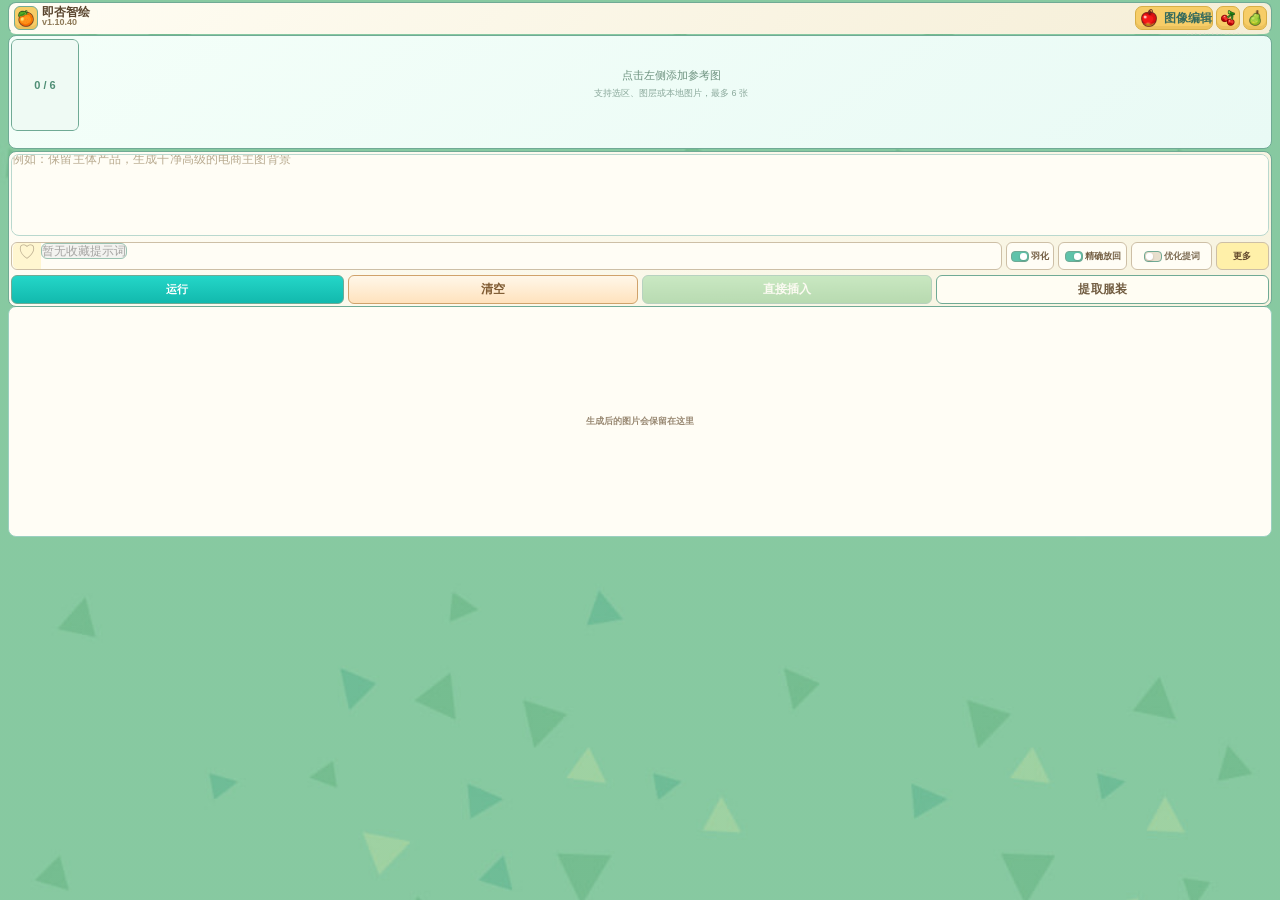
==== commit e8e40c94: "Release Photoshop plugin v1.10.60" ====
--- a/plugin/index.html
+++ b/plugin/index.html
@@ -4,7 +4,7 @@
     <meta charset="UTF-8" />
     <meta name="viewport" content="width=device-width, initial-scale=1.0" />
   <title></title>
-  <link rel="stylesheet" href="styles-v1.7.77.css?v=1.10.40" />
+  <link rel="stylesheet" href="styles-v1.7.77.css?v=1.10.60" />
   <style>
     #referenceList > #referenceAddWrap {
       position: relative !important;
@@ -69,6 +69,9 @@
             </div>
             <span id="statusClose" class="status-close" role="button" tabindex="0" aria-label="关闭通知">X</span>
           </div>
+          <div id="notificationProgress" class="generation-job-progress notification-progress" role="progressbar" aria-label="更新进度" aria-valuetext="更新进行中">
+            <div id="notificationProgressFill" class="generation-job-progress-fill"></div>
+          </div>
         </div>
         <nav id="workspaceTabs" class="workspace-tabs" aria-label="工作页面">
           <span class="workspace-tab-shell is-active"><img class="workspace-shell-icon" src="assets/animal-island-ui/images/menu-fruit-editor.png" alt="" /><span class="workspace-shell-label workspace-shell-label-editor">图像编辑</span><button id="editorWorkspaceTab" class="workspace-tab is-active" type="button" aria-selected="true" aria-label="图像编辑"></button></span>
@@ -167,16 +170,12 @@
         <div class="prompt-editor-actions">
           <button id="run" class="primary-button" type="button">运行</button>
           <button id="editorClear" class="action-button" type="button">清空</button>
-          <button id="insert" class="action-button" type="button" disabled>插入图层</button>
+          <button id="insert" class="action-button" type="button" disabled>直接插入</button>
+          <button id="autoRepairExtractClothes" class="action-button" type="button" title="按原图像素位置提取服装并创建可编辑蒙版，边缘羽化 5%">提取服装</button>
         </div>
         <div id="editorMorePanel" class="editor-more-panel is-hidden" role="region" aria-label="更多设置">
       <div class="auto-repair-controls" aria-label="自动修图">
-          <select id="autoRepairPart" aria-label="自动识别区域">
-            <option value="auto">自动识别</option><option value="head">头</option>
-            <option value="upper">上衣</option><option value="lower">下装</option><option value="shoes">鞋</option>
-          </select>
-          <button id="autoRepairDetect" class="action-button" type="button" title="仅本地识别选区，不生成、不计费">自动框选</button>
-          <button id="autoRepairRun" class="primary-button" type="button" title="请先添加参考图；自动框选、修图并精确回填一张">一键修图</button>
+          <span class="auto-outfit-status" aria-live="polite">参考图齐全后自动识别和框选</span>
         </div>
         <div class="parameter-row">
           <div class="parameter-field model-field">
@@ -822,6 +821,6 @@
       </div>
     </div>
 
-  <script src="main-v1.7.77.js?v=1.10.40"></script>
+  <script src="main-v1.7.77.js?v=1.10.60"></script>
   </body>
 </html>
--- a/plugin/styles-v1.7.77.css
+++ b/plugin/styles-v1.7.77.css
@@ -28,6 +28,12 @@
   --shadow-soft: rgba(86, 68, 45, 0.14);
 }
 
+html {
+  color-scheme: light;
+  background-color: #84c9a0 !important;
+  forced-color-adjust: none;
+}
+
 * {
   box-sizing: border-box;
 }
@@ -48,7 +54,7 @@
   overflow-y: auto;
   scrollbar-width: none;
   color: var(--ink);
-  background-color: var(--island-green);
+  background-color: #84c9a0 !important;
   background-image:
     linear-gradient(rgba(132, 201, 160, 0.22), rgba(132, 201, 160, 0.22)),
     url("assets/animal-island-ui/images/content-bg.jpg");
@@ -58,6 +64,10 @@
   font-size: 12px;
   font-weight: 500;
   -webkit-font-smoothing: antialiased;
+}
+
+#appShell {
+  color-scheme: light;
 }
 
 html::-webkit-scrollbar,
@@ -15133,7 +15143,7 @@
 
 #editorWorkspace > .output-card > .auto-repair-controls {
   display: grid;
-  grid-template-columns: minmax(0, 1fr) auto auto;
+  grid-template-columns: minmax(0, 1fr) repeat(3, auto);
   align-items: center;
   gap: 6px;
   margin: 4px 0 0;
@@ -15521,6 +15531,14 @@
   white-space: nowrap;
 }
 
+#editorWorkspace .prompt-editor-actions > #run {
+  flex-grow: 1.15;
+}
+
+#editorWorkspace .prompt-editor-actions > #autoRepairExtractClothes {
+  flex-grow: 1.15;
+}
+
 #editorWorkspace .prompt-editor-actions > button:last-child {
   margin-right: 0;
 }
@@ -15541,3 +15559,57 @@
   width: 0 !important;
   height: 0 !important;
 }
+
+#notificationLayer.has-update-progress {
+  overflow: visible !important;
+}
+
+#notificationLayer .notification-progress {
+  display: none;
+}
+
+#notificationLayer.has-update-progress .notification-progress {
+  display: block !important;
+  position: absolute;
+  left: 5px;
+  right: 5px;
+  bottom: 1px;
+  z-index: 2;
+  height: 3px;
+  margin: 0;
+  border-radius: 0;
+  background: rgba(31, 54, 49, 0.18);
+}
+
+#notificationLayer.has-update-progress .notification-progress-fill {
+  width: 30%;
+  border-radius: 0;
+  animation: notification-update-progress 1.5s ease-in-out infinite;
+}
+
+@keyframes notification-update-progress {
+  from { transform: translateX(-110%); }
+  to { transform: translateX(340%); }
+}
+
+/* UXP may composite transparent roots as black in newer Photoshop builds. */
+html,
+body {
+  color-scheme: light !important;
+  background-color: #84c9a0 !important;
+  background-image: none !important;
+  forced-color-adjust: none !important;
+}
+
+body,
+body > .app-shell,
+body > #appShell,
+#appShell,
+.app-shell {
+  background-color: #84c9a0 !important;
+  background-image:
+    linear-gradient(rgba(132, 201, 160, 0.22), rgba(132, 201, 160, 0.22)),
+    url("assets/animal-island-ui/images/content-bg.jpg") !important;
+  background-position: center top !important;
+  background-size: cover !important;
+}
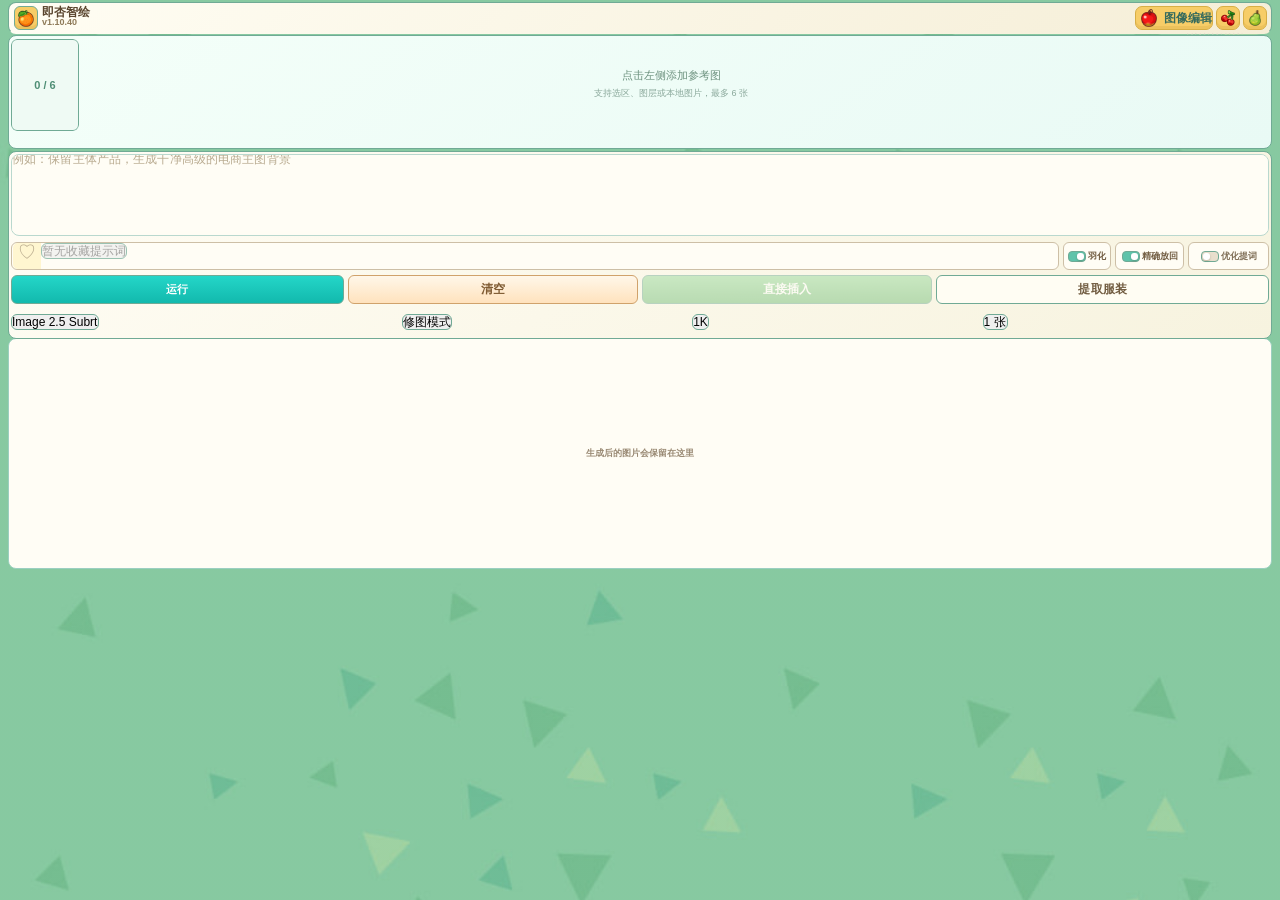
==== commit 45dab5be: "Release Photoshop plugin v1.10.61" ====
--- a/plugin/index.html
+++ b/plugin/index.html
@@ -4,7 +4,7 @@
     <meta charset="UTF-8" />
     <meta name="viewport" content="width=device-width, initial-scale=1.0" />
   <title></title>
-  <link rel="stylesheet" href="styles-v1.7.77.css?v=1.10.60" />
+  <link rel="stylesheet" href="styles-v1.7.77.css?v=1.10.61" />
   <style>
     #referenceList > #referenceAddWrap {
       position: relative !important;
@@ -165,7 +165,6 @@
           </label>
 
           </div>
-          <button id="editorMoreToggle" class="utility-button prompt-tool-button" type="button" aria-expanded="false" aria-controls="editorMorePanel"><span>更多</span></button>
         </div>
         <div class="prompt-editor-actions">
           <button id="run" class="primary-button" type="button">运行</button>
@@ -173,10 +172,7 @@
           <button id="insert" class="action-button" type="button" disabled>直接插入</button>
           <button id="autoRepairExtractClothes" class="action-button" type="button" title="按原图像素位置提取服装并创建可编辑蒙版，边缘羽化 5%">提取服装</button>
         </div>
-        <div id="editorMorePanel" class="editor-more-panel is-hidden" role="region" aria-label="更多设置">
-      <div class="auto-repair-controls" aria-label="自动修图">
-          <span class="auto-outfit-status" aria-live="polite">参考图齐全后自动识别和框选</span>
-        </div>
+        <div id="editorMorePanel" class="editor-more-panel" role="region" aria-label="生成设置">
         <div class="parameter-row">
           <div class="parameter-field model-field">
             <span>模型渠道</span>
@@ -821,6 +817,6 @@
       </div>
     </div>
 
-  <script src="main-v1.7.77.js?v=1.10.60"></script>
+  <script src="main-v1.7.77.js?v=1.10.61"></script>
   </body>
 </html>
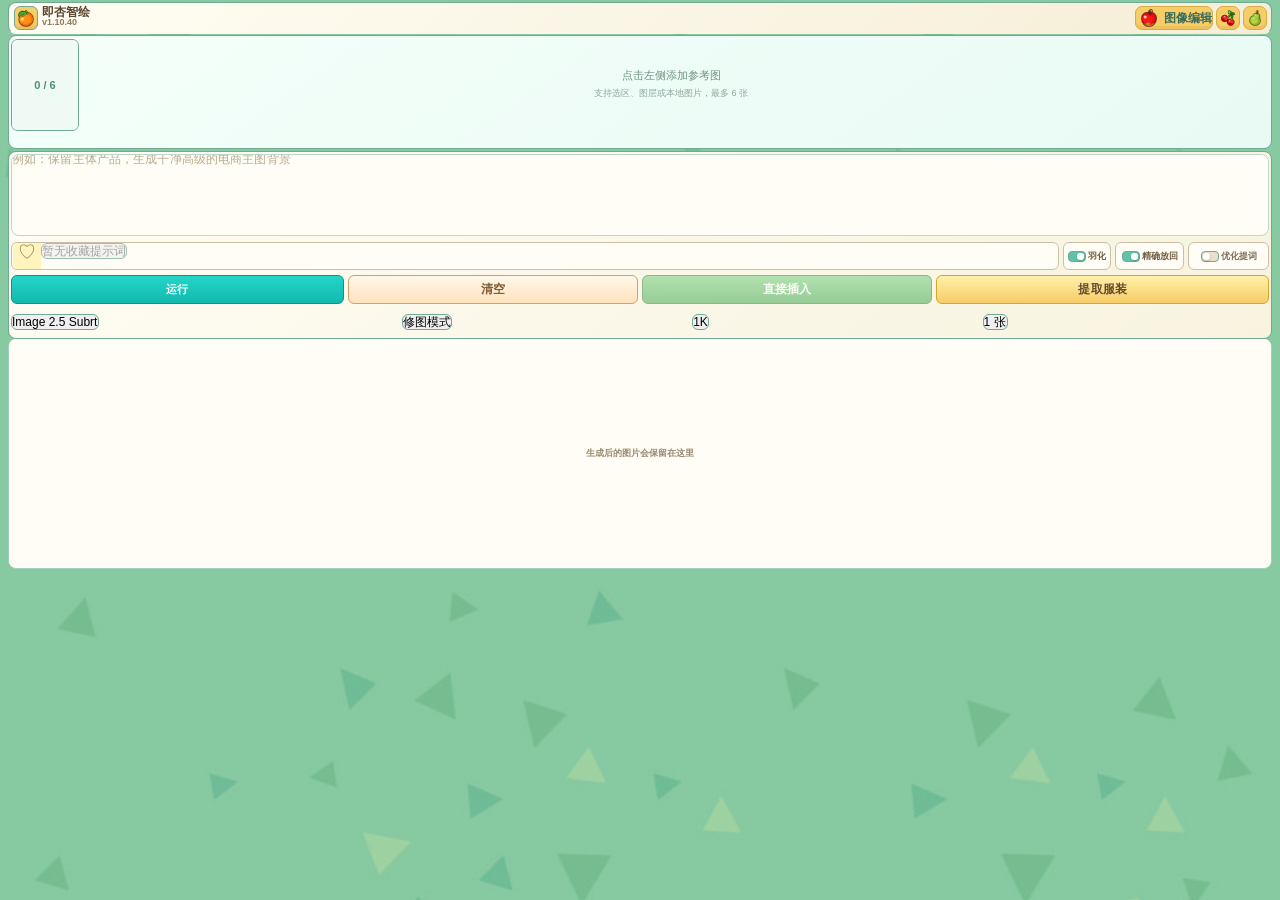
==== commit 5f601cf8: "Release Photoshop plugin v1.10.62" ====
--- a/plugin/index.html
+++ b/plugin/index.html
@@ -4,7 +4,7 @@
     <meta charset="UTF-8" />
     <meta name="viewport" content="width=device-width, initial-scale=1.0" />
   <title></title>
-  <link rel="stylesheet" href="styles-v1.7.77.css?v=1.10.61" />
+  <link rel="stylesheet" href="styles-v1.7.77.css?v=1.10.62" />
   <style>
     #referenceList > #referenceAddWrap {
       position: relative !important;
@@ -817,6 +817,6 @@
       </div>
     </div>
 
-  <script src="main-v1.7.77.js?v=1.10.61"></script>
+  <script src="main-v1.7.77.js?v=1.10.62"></script>
   </body>
 </html>
--- a/plugin/styles-v1.7.77.css
+++ b/plugin/styles-v1.7.77.css
@@ -15543,6 +15543,63 @@
   margin-right: 0;
 }
 
+/* Preserve editor colors when Photoshop applies its dark native-control theme. */
+#editorWorkspace > .prompt-card .prompt-editor-actions > button,
+#editorWorkspace > .prompt-card .prompt-actions-row .utility-button,
+#editorWorkspace .island-select-trigger {
+  color-scheme: light !important;
+  forced-color-adjust: none !important;
+  -webkit-appearance: none !important;
+  appearance: none !important;
+}
+
+#editorWorkspace > .prompt-card .prompt-editor-actions > #run {
+  border-color: #079786 !important;
+  color: #ffffff !important;
+  -webkit-text-fill-color: #ffffff !important;
+  background: linear-gradient(180deg, #24d6c8 0%, #12b9ad 100%) !important;
+  background-color: #12b9ad !important;
+}
+
+#editorWorkspace > .prompt-card .prompt-editor-actions > #editorClear {
+  border-color: #d0a26b !important;
+  color: #805c33 !important;
+  -webkit-text-fill-color: #805c33 !important;
+  background: linear-gradient(180deg, #fff7e9 0%, #ffe2bd 100%) !important;
+  background-color: #ffe2bd !important;
+}
+
+#editorWorkspace > .prompt-card .prompt-editor-actions > #insert {
+  border-color: #659f65 !important;
+  color: #ffffff !important;
+  -webkit-text-fill-color: #ffffff !important;
+  background: linear-gradient(180deg, #95d99a 0%, #72bd78 100%) !important;
+  background-color: #72bd78 !important;
+}
+
+#editorWorkspace > .prompt-card .prompt-editor-actions > #autoRepairExtractClothes {
+  border-color: #d6a52f !important;
+  color: #654b2e !important;
+  -webkit-text-fill-color: #654b2e !important;
+  background: linear-gradient(180deg, #fff0a9 0%, #f7cd67 100%) !important;
+  background-color: #f7cd67 !important;
+}
+
+#editorWorkspace > .prompt-card .prompt-editor-actions > button:disabled,
+#editorWorkspace > .prompt-card .prompt-actions-row .utility-button:disabled,
+#editorWorkspace .island-select-control.is-disabled > .island-select-trigger {
+  opacity: 0.72 !important;
+  filter: none !important;
+}
+
+#editorWorkspace #editorMorePanel .island-select-trigger {
+  border-color: #b9d8ce !important;
+  color: #725d42 !important;
+  -webkit-text-fill-color: #725d42 !important;
+  background: #fffdf5 !important;
+  background-color: #fffdf5 !important;
+}
+
 select {
   -webkit-appearance: none !important;
   appearance: none !important;
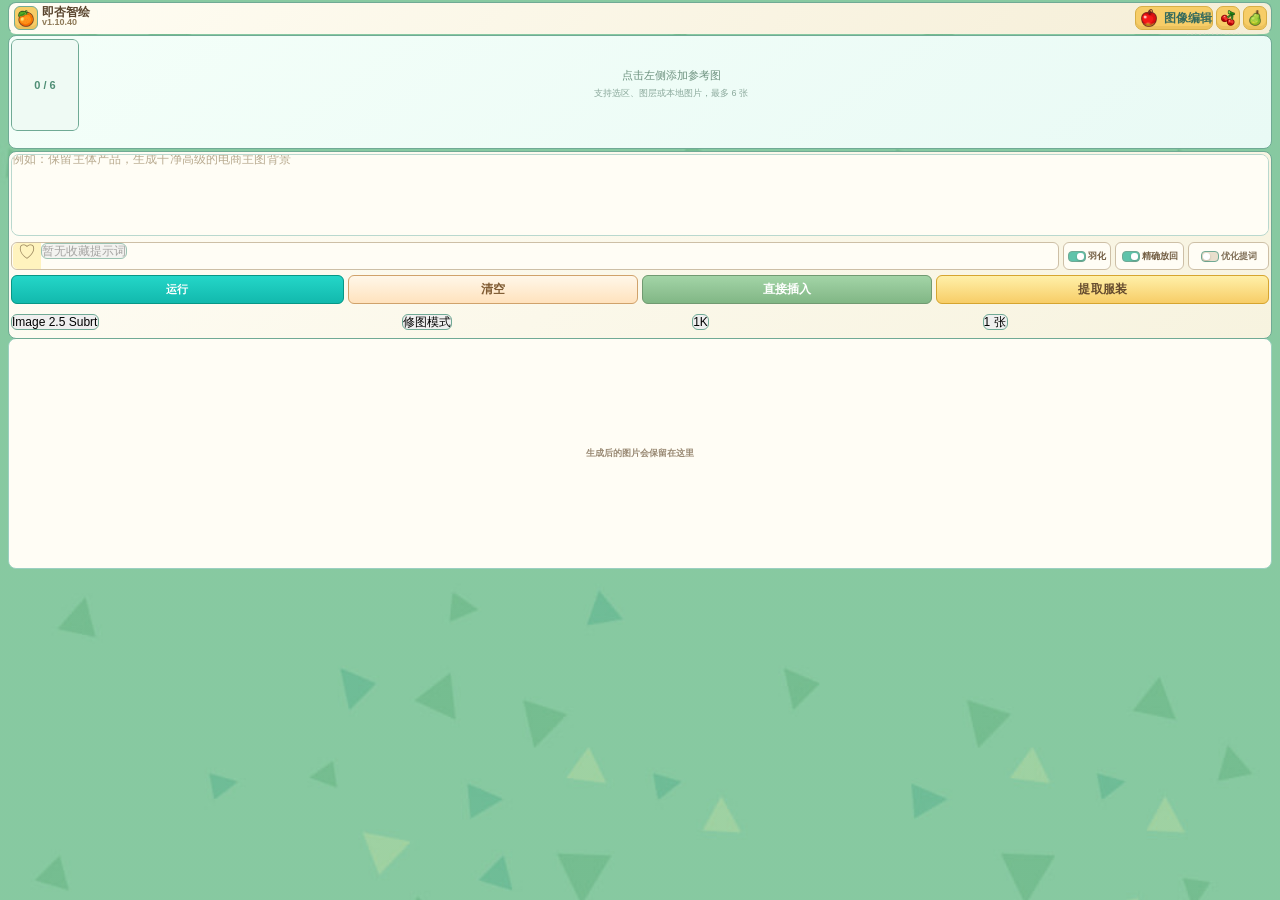
==== commit 545f3f54: "Release Photoshop plugin v1.10.63" ====
--- a/plugin/index.html
+++ b/plugin/index.html
@@ -4,7 +4,8 @@
     <meta charset="UTF-8" />
     <meta name="viewport" content="width=device-width, initial-scale=1.0" />
   <title></title>
-  <link rel="stylesheet" href="styles-v1.7.77.css?v=1.10.62" />
+  <link rel="stylesheet" href="styles-v1.7.77.css?v=1.10.63" />
+  <link rel="stylesheet" href="button-colors-v1.10.63.css" />
   <style>
     #referenceList > #referenceAddWrap {
       position: relative !important;
@@ -817,6 +818,6 @@
       </div>
     </div>
 
-  <script src="main-v1.7.77.js?v=1.10.62"></script>
+  <script src="main-v1.7.77.js?v=1.10.63"></script>
   </body>
 </html>
--- a/plugin/button-colors-v1.10.63.css
+++ b/plugin/button-colors-v1.10.63.css
@@ -0,0 +1,53 @@
+:root,
+html,
+body,
+.app-shell {
+  color-scheme: light !important;
+}
+
+button,
+.island-select-trigger {
+  color-scheme: light !important;
+  forced-color-adjust: none !important;
+  -webkit-appearance: none !important;
+  appearance: none !important;
+}
+
+#editorWorkspace > .prompt-card > .prompt-editor-actions > #run {
+  border-color: #079786 !important;
+  color: #ffffff !important;
+  -webkit-text-fill-color: #ffffff !important;
+  background: #12b9ad linear-gradient(180deg, #24d6c8 0%, #12b9ad 100%) !important;
+}
+
+#editorWorkspace > .prompt-card > .prompt-editor-actions > #editorClear {
+  border-color: #d0a26b !important;
+  color: #805c33 !important;
+  -webkit-text-fill-color: #805c33 !important;
+  background: #ffe2bd linear-gradient(180deg, #fff7e9 0%, #ffe2bd 100%) !important;
+}
+
+#editorWorkspace > .prompt-card > .prompt-editor-actions > #insert {
+  border-color: #659f65 !important;
+  color: #ffffff !important;
+  -webkit-text-fill-color: #ffffff !important;
+  background: #72bd78 linear-gradient(180deg, #95d99a 0%, #72bd78 100%) !important;
+}
+
+#editorWorkspace > .prompt-card > .prompt-editor-actions > #autoRepairExtractClothes {
+  border-color: #d6a52f !important;
+  color: #654b2e !important;
+  -webkit-text-fill-color: #654b2e !important;
+  background: #f7cd67 linear-gradient(180deg, #fff0a9 0%, #f7cd67 100%) !important;
+}
+
+#editorWorkspace > .prompt-card > .prompt-editor-actions > button:disabled {
+  opacity: 1 !important;
+  filter: saturate(0.72) !important;
+}
+
+#editorWorkspace #editorMorePanel .island-select-trigger {
+  color: #725d42 !important;
+  -webkit-text-fill-color: #725d42 !important;
+  background-color: #fffdf5 !important;
+}
